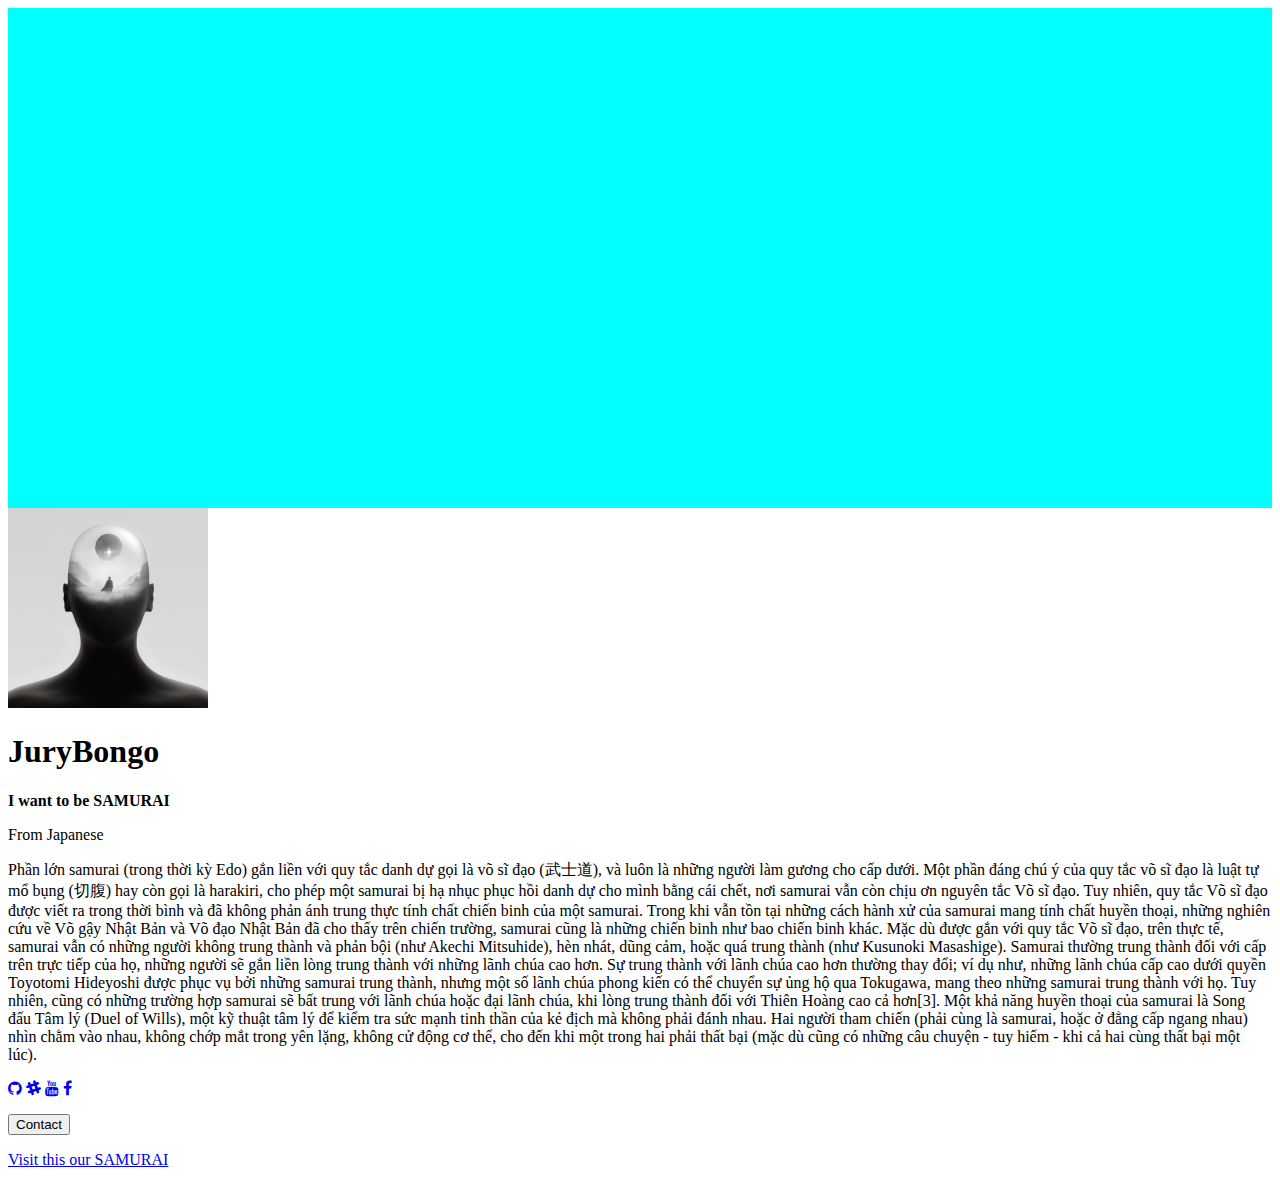
==== index.html @ f9b6f73a "CSS" ====
<!DOCTYPE html>
<html>
<head>
    <meta charset="utf-8" />
    <meta http-equiv="X-UA-Compatible" content="IE=edge">
    <title>BTVN</title>
    <link href="https://fonts.googleapis.com/css?family=Unlock" rel="stylesheet">
    <meta name="viewport" content="width=device-width, initial-scale=1">
    <link rel="stylesheet" type="text/css" media="screen" href="style.css" />
    <script src="style.css"></script>
</head>
<body>
  <div id="background-ele">


  </div>

      
        <!-- Add icon library -->
<link rel="stylesheet" href="https://cdnjs.cloudflare.com/ajax/libs/font-awesome/4.7.0/css/font-awesome.min.css">

<div class="card">
        <img src="ae.jpg" alt="samurai" style="width:200px;height:200px;">
  <h1>JuryBongo</h1>
  <b class="title">I want to be SAMURAI</b>
  <p>From Japanese</p>
  <p>Phần lớn samurai (trong thời kỳ Edo) gắn liền với quy tắc danh dự gọi là võ sĩ đạo (武士道), và luôn là những người làm gương cho cấp dưới. Một phần đáng chú ý của quy tắc võ sĩ đạo là luật tự mổ bụng (切腹) hay còn gọi là harakiri, cho phép một samurai bị hạ nhục phục hồi danh dự cho mình bằng cái chết, nơi samurai vẫn còn chịu ơn nguyên tắc Võ sĩ đạo. Tuy nhiên, quy tắc Võ sĩ đạo được viết ra trong thời bình và đã không phản ánh trung thực tính chất chiến binh của một samurai. Trong khi vẫn tồn tại những cách hành xử của samurai mang tính chất huyền thoại, những nghiên cứu về Võ gậy Nhật Bản và Võ đạo Nhật Bản đã cho thấy trên chiến trường, samurai cũng là những chiến binh như bao chiến binh khác.

        Mặc dù được gắn với quy tắc Võ sĩ đạo, trên thực tế, samurai vẫn có những người không trung thành và phản bội (như Akechi Mitsuhide), hèn nhát, dũng cảm, hoặc quá trung thành (như Kusunoki Masashige). Samurai thường trung thành đối với cấp trên trực tiếp của họ, những người sẽ gắn liền lòng trung thành với những lãnh chúa cao hơn. Sự trung thành với lãnh chúa cao hơn thường thay đổi; ví dụ như, những lãnh chúa cấp cao dưới quyền Toyotomi Hideyoshi được phục vụ bởi những samurai trung thành, nhưng một số lãnh chúa phong kiến có thể chuyển sự ủng hộ qua Tokugawa, mang theo những samurai trung thành với họ. Tuy nhiên, cũng có những trường hợp samurai sẽ bất trung với lãnh chúa hoặc đại lãnh chúa, khi lòng trung thành đối với Thiên Hoàng cao cả hơn[3].
        
        Một khả năng huyền thoại của samurai là Song đấu Tâm lý (Duel of Wills), một kỹ thuật tâm lý để kiểm tra sức mạnh tinh thần của kẻ địch mà không phải đánh nhau. Hai người tham chiến (phải cùng là samurai, hoặc ở đẳng cấp ngang nhau) nhìn chằm vào nhau, không chớp mắt trong yên lặng, không cử động cơ thể, cho đến khi một trong hai phải thất bại (mặc dù cũng có những câu chuyện - tuy hiếm - khi cả hai cùng thất bại một lúc).</p>
       
    
  <a href="#"><i class="fa fa-github"></i></a> 
  <a href="#"><i class="fa fa-slack"></i></a> 
  <a href="#"><i class="fa fa-youtube"></i></a> 
  <a href="#"><i class="fa fa-facebook"></i></a> 
  <p><button>Contact</button></p>
  <a href=" https://forhonor.ubisoft.com/game/en-us/home/">Visit this our SAMURAI</a>
</div>
      

</body>
</html>
---- style.css ----
/* selector {
    property: value;
} */

/* tag name selector */
h1 {
    color: black;
}

h2 {
    color: gray;
}

/* id selector */
#heading-2 {
    color: green;
    font-family: 'Pacifico',cursive;
    font-size: 40px;
}

/* class selector */
.text-right {
    text-align: right;
}

/* text-transform
font-weight */

#background-ele {
    height: 500px;
    width: 100%;
    background-color: aqua;
    background-image: url("https://images.fineartamerica.com/images/artworkimages/mediumlarge/1/armored-samurai-nicklas-gustafsson.jpg");
    background-size: cover;
    back
    
}
.bg-white {
    background-color: white;
    height: 500px;
    width: 100%;

}

.text-right {
    text-align: initial
}
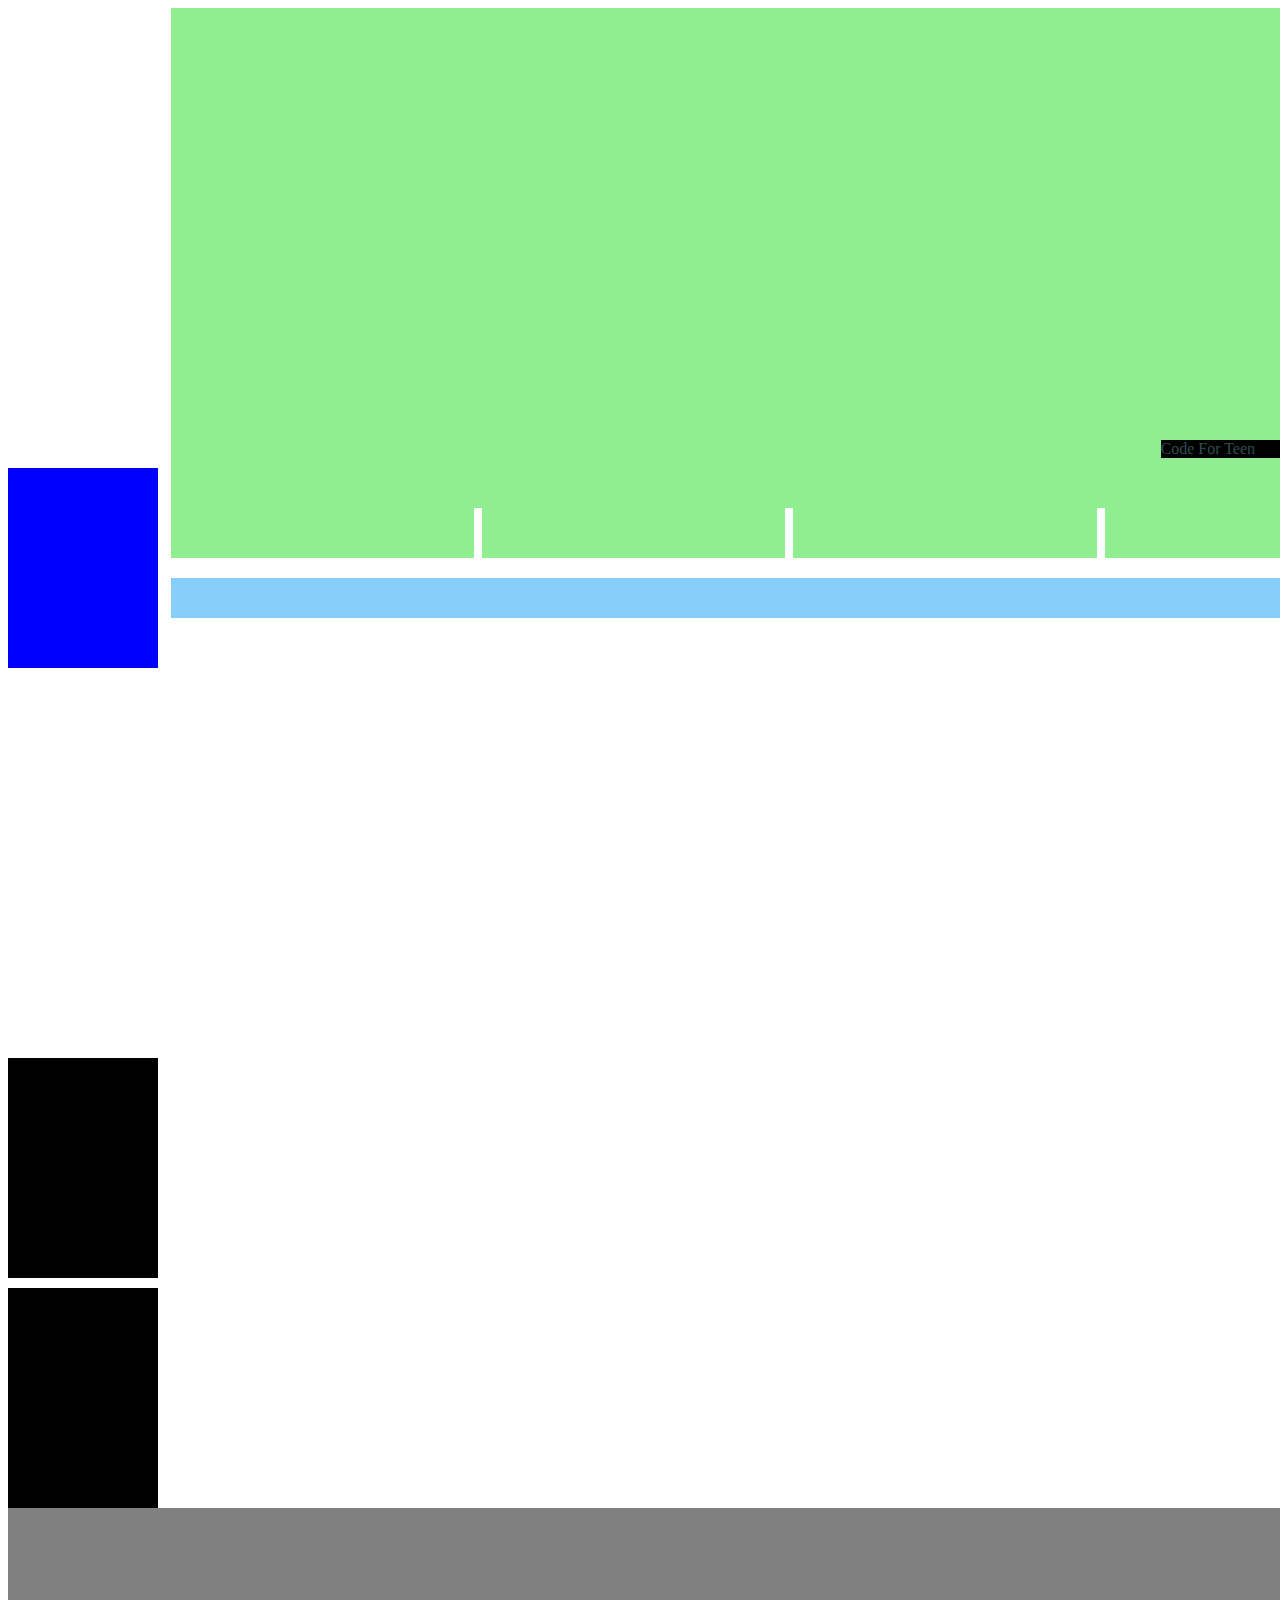
==== commit 6b8d75d8: "BTVN" ====
--- a/index.html
+++ b/index.html
@@ -4,41 +4,61 @@
     <meta charset="utf-8" />
     <meta http-equiv="X-UA-Compatible" content="IE=edge">
     <title>BTVN</title>
-    <link href="https://fonts.googleapis.com/css?family=Unlock" rel="stylesheet">
     <meta name="viewport" content="width=device-width, initial-scale=1">
     <link rel="stylesheet" type="text/css" media="screen" href="style.css" />
-    <script src="style.css"></script>
+    <script src="main.js"></script>
 </head>
 <body>
-  <div id="background-ele">
+    <div class="w-1400px h-1500px d-flex">
+        <div class="w-150px h-830px d-flex flex-column container">
+            <div class="w-150px h-100px bg-red"></div>
+            <div class="w-150px h-200px bg-blue flex-column container d-flex">
+                <div class="w-150px h-32px bg-blue"></div>
+                <div class="w-150px h-32px bg-blue"></div>
+                <div class="w-150px h-32px bg-blue"></div>
+                <div class="w-150px h-32px bg-blue"></div>
+                <div class="w-150px h-32px bg-blue"></div>
+            </div>
+            <div class="w-150px h-450px mt-30px container d-flex flex-column">
+                <div class="w-150px bg-black h-220px"></div>
+                <div class="w-150px bg-black h-220px"></div>
+            </div>
+        </div>
+        <div class="w-99 h-1120px d-flex flex-column container">
+            <div class="w-100 h-550px d-flex flex-end flex-column flex-end-align">
+                <div class="bg-lightgreen w-99 h-500px d-flex flex-end-align flex-column">
+                    <div class="bg-orange  w-150px h-32px mt-400px"></div>
+                    <div class="bg-black w-20 h-20px font-darkslategray">Code For Teen</div>
+                </div>
+                <div class="w-99 h-50px d-flex container">
+                    <div class="w-24 h-50px bg-lightgreen"></div>
+                    <div class="w-24 h-50px bg-lightgreen"></div>
+                    <div class="w-24 h-50px bg-lightgreen"></div>
+                    <div class="w-24 h-50px bg-lightgreen"></div>
+                </div>
+            </div> 
+            <div class="w-100 h-550px d-flex flex-column container flex-end-align">
+                <div class="bg-pink w-99 h-40px">
+                    <div class="w-60 h-40px bg-lightskyblue"></div>
+                </div>
 
-
-  </div>
-
-      
-        <!-- Add icon library -->
-<link rel="stylesheet" href="https://cdnjs.cloudflare.com/ajax/libs/font-awesome/4.7.0/css/font-awesome.min.css">
-
-<div class="card">
-        <img src="ae.jpg" alt="samurai" style="width:200px;height:200px;">
-  <h1>JuryBongo</h1>
-  <b class="title">I want to be SAMURAI</b>
-  <p>From Japanese</p>
-  <p>Phần lớn samurai (trong thời kỳ Edo) gắn liền với quy tắc danh dự gọi là võ sĩ đạo (武士道), và luôn là những người làm gương cho cấp dưới. Một phần đáng chú ý của quy tắc võ sĩ đạo là luật tự mổ bụng (切腹) hay còn gọi là harakiri, cho phép một samurai bị hạ nhục phục hồi danh dự cho mình bằng cái chết, nơi samurai vẫn còn chịu ơn nguyên tắc Võ sĩ đạo. Tuy nhiên, quy tắc Võ sĩ đạo được viết ra trong thời bình và đã không phản ánh trung thực tính chất chiến binh của một samurai. Trong khi vẫn tồn tại những cách hành xử của samurai mang tính chất huyền thoại, những nghiên cứu về Võ gậy Nhật Bản và Võ đạo Nhật Bản đã cho thấy trên chiến trường, samurai cũng là những chiến binh như bao chiến binh khác.
-
-        Mặc dù được gắn với quy tắc Võ sĩ đạo, trên thực tế, samurai vẫn có những người không trung thành và phản bội (như Akechi Mitsuhide), hèn nhát, dũng cảm, hoặc quá trung thành (như Kusunoki Masashige). Samurai thường trung thành đối với cấp trên trực tiếp của họ, những người sẽ gắn liền lòng trung thành với những lãnh chúa cao hơn. Sự trung thành với lãnh chúa cao hơn thường thay đổi; ví dụ như, những lãnh chúa cấp cao dưới quyền Toyotomi Hideyoshi được phục vụ bởi những samurai trung thành, nhưng một số lãnh chúa phong kiến có thể chuyển sự ủng hộ qua Tokugawa, mang theo những samurai trung thành với họ. Tuy nhiên, cũng có những trường hợp samurai sẽ bất trung với lãnh chúa hoặc đại lãnh chúa, khi lòng trung thành đối với Thiên Hoàng cao cả hơn[3].
-        
-        Một khả năng huyền thoại của samurai là Song đấu Tâm lý (Duel of Wills), một kỹ thuật tâm lý để kiểm tra sức mạnh tinh thần của kẻ địch mà không phải đánh nhau. Hai người tham chiến (phải cùng là samurai, hoặc ở đẳng cấp ngang nhau) nhìn chằm vào nhau, không chớp mắt trong yên lặng, không cử động cơ thể, cho đến khi một trong hai phải thất bại (mặc dù cũng có những câu chuyện - tuy hiếm - khi cả hai cùng thất bại một lúc).</p>
-       
-    
-  <a href="#"><i class="fa fa-github"></i></a> 
-  <a href="#"><i class="fa fa-slack"></i></a> 
-  <a href="#"><i class="fa fa-youtube"></i></a> 
-  <a href="#"><i class="fa fa-facebook"></i></a> 
-  <p><button>Contact</button></p>
-  <a href=" https://forhonor.ubisoft.com/game/en-us/home/">Visit this our SAMURAI</a>
-</div>
-      
-
+                <div class="w-99 h-490px d-flex container flex-column">
+                    <div class="w-100 h-192px d-flex container">
+                        <div class="bg-purple w-22 h-192px"></div>
+                        <div class="bg-purple w-22 h-192px"></div>
+                        <div class="bg-purple w-22 h-192px"></div>
+                        <div class="bg-purple w-22 h-192px"></div>
+                    </div>
+                    <div class="w-100 h-288px d-flex container">
+                            <div class="bg-lightskyblue w-22 h-288px"></div>
+                            <div class="bg-lightskyblue w-22 h-288px"></div>
+                            <div class="bg-lightskyblue w-22 h-288px"></div>
+                            <div class="bg-lightskyblue w-22 h-288px"></div>
+                    </div>
+                </div>
+            </div>
+        </div>
+    </div>
+    <div class="bg-gray w-1400px h-100px"></div>
 </body>
-</html>+</html>
--- a/style.css
+++ b/style.css
@@ -1,49 +1,167 @@
-/* selector {
-    property: value;
-} */
-
-/* tag name selector */
-h1 {
-    color: black;
+.w-1400px{
+    width: 1400px;
 }
 
-h2 {
-    color: gray;
+.w-150px{
+    width: 150px;
 }
 
-/* id selector */
-#heading-2 {
-    color: green;
-    font-family: 'Pacifico',cursive;
-    font-size: 40px;
+.w-99{
+    width: 99%;
 }
 
-/* class selector */
-.text-right {
-    text-align: right;
+.w-60{
+    width: 90%;
 }
 
-/* text-transform
-font-weight */
-
-#background-ele {
-    height: 500px;
+.w_100{
     width: 100%;
-    background-color: aqua;
-    background-image: url("https://images.fineartamerica.com/images/artworkimages/mediumlarge/1/armored-samurai-nicklas-gustafsson.jpg");
-    background-size: cover;
-    back
-    
-}
-.bg-white {
-    background-color: white;
-    height: 500px;
-    width: 100%;
-
 }
 
-.text-right {
-    text-align: initial
+.w-20{
+    width: 20%;
+}
+
+.w-22px{
+    width: 22px;
+}
+
+.w-24{
+    width: 24.5%;
+}
+
+.h-30px{
+    height: 30px;
+}
+
+.h-40px{
+    height: 40px;
+}
+
+.h-50px{
+    height: 50px;
+}
+
+.h-1500px{
+    height: 1500px;
+}
+
+.h_830px{
+    height: 830px;
+}
+
+.h-100px{
+    height: 100px;
+}
+
+.h-200px{
+    height: 200px;
+}
+
+.h-32px{
+    height: 32px;
+}
+
+.h-450px{
+    height: 450px;
+}
+ .h-220px{
+     height: 220px;
+ }
+
+ .h-1120px{
+     height: 1120px;
+ }
+
+ .h-550px{
+     height: 550px;
+ }
+
+ .h-500px{
+     height: 550px;
+ }
+
+ .h-490px{
+     height: 490px;
+ }
+
+ .h-192px{
+     height: 192px;
+ }
+
+ .h-288px{
+     height: 288px;
+ }
+
+.d-flex{
+    display: flex;
+}
+
+.flex-column{
+    flex-direction: column;
+}
+
+.container{
+    justify-content: space-between;
+}
+
+.flex-end{
+    justify-content: flex-end;
+}
+
+.flex-end-align{
+    align-items: flex-end;
+}
+
+.bg-pink{
+    background-color: red;
+}
+ .bg-cyan{
+     background-color: blue;
+ }
+
+ .bg-blue{
+     background-color: blue;
+ }
+
+ .bg-gray{
+     background-color: gray;
+ }
+
+ .bg-green{
+     background-color: lightgreen;
+ }
+
+ .bg-white{
+     background-color: white;
+ }
+
+ .bg-black{
+     background-color: black;
+ }
+
+ .bg-lightgreen{
+     background-color: lightgreen;
+ }
+
+ .bg-lightskyblue{
+     background-color: lightskyblue;
+ }
+
+ .bg-yellow{
+     background-color: yellow;
+ }
+
+ .mt-30px {
+    margin-top: 30px;
+}
+
+.mt-400px{
+    margin-top: 400px;
+}
+
+.font-darkslategray{
+    color: darkslategray;
 }
 
 
@@ -51,6 +169,3 @@
 
 
 
-
-
-
